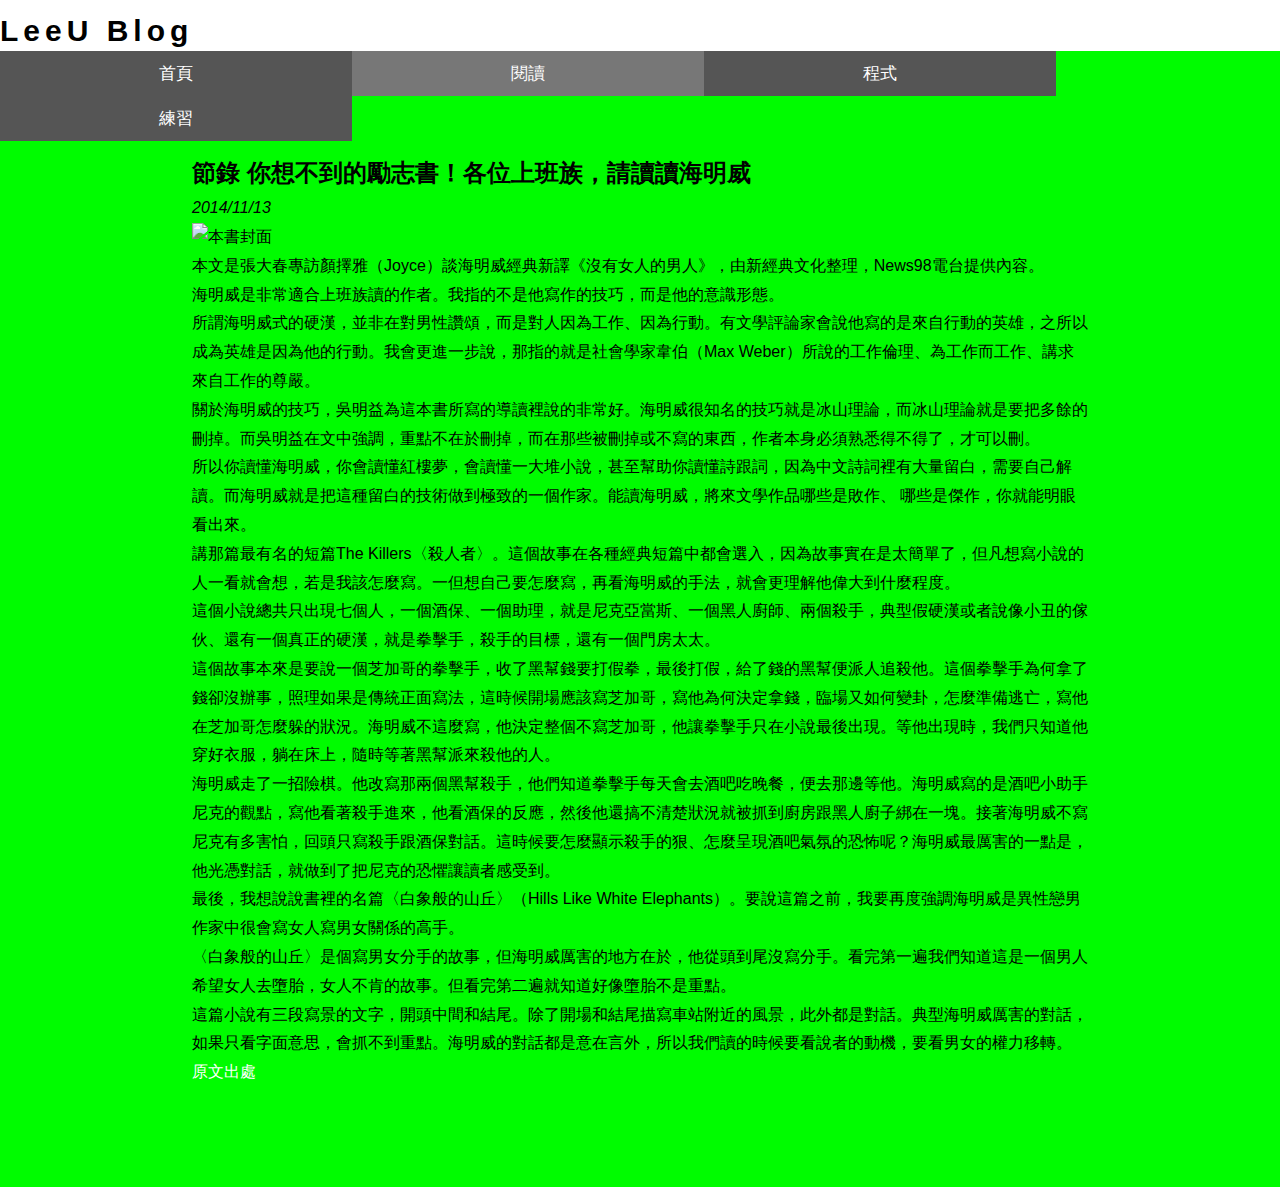
==== RecordPage/Men Without Women.html @ 082e3ec9 "建立檔案" ====
<!DOCTYPE html>
<html lang="en">

<head>
    <meta charset="UTF-8">
    <meta name="viewport" content="width=device-width, initial-scale=1.0">
    <title>Document</title>
    <link rel="stylesheet" href="https://stackpath.bootstrapcdn.com/bootstrap/4.2.1/css/bootstrap.min.css"
        integrity="sha384-GJzZqFGwb1QTTN6wy59ffF1BuGJpLSa9DkKMp0DgiMDm4iYMj70gZWKYbI706tWS" crossorigin="anonymous">
    <link rel="stylesheet" href="../styles/all.css">
</head>

<body>
    <div class="container-fluid">
        <div class="header">
            <div id="logo"><img></div>
            <div id="blog" class="p-1">LeeU Blog</div>
            <ul class="navlist">
                <li class="tablink"><a href="../index.html">首頁</a></li>
                <li class="tablink active"><a href="RecordPage.html">閱讀</a></li>
                <li class="tablink"><a href="../ProgramPage/ProgramPage.html">程式</a></li>
                <li class="tablink"><a href="../WorkPage/WorkPage.html">練習</a></li>
            </ul>
        </div>

        <div id="Record" class="tabcontent">
            <div class="content">
                <h2 class="pb-4">節錄 你想不到的勵志書！各位上班族，請讀讀海明威</h2>
                <p class="text-right"><em>2014/11/13&emsp;</em></p>
                <img class="pt-3 pb-3"
                    src="https://drive.google.com/uc?export=view&id=1RlZVixH1QN7T_V9kaascqfJEvXO4510T" alt="本書封面">
                <p class="pb-4">本文是張大春專訪顏擇雅（Joyce）談海明威經典新譯《沒有女人的男人》，由新經典文化整理，News98電台提供內容。
                </p>
                <p class="pb-4">
                    海明威是非常適合上班族讀的作者。我指的不是他寫作的技巧，而是他的意識形態。<br>
                    所謂海明威式的硬漢，並非在對男性讚頌，而是對人因為工作、因為行動。有文學評論家會說他寫的是來自行動的英雄，之所以成為英雄是因為他的行動。我會更進一步說，那指的就是社會學家韋伯（Max Weber）所說的工作倫理、為工作而工作、講求來自工作的尊嚴。
                </p>
                <p class="pb-4">
                    關於海明威的技巧，吳明益為這本書所寫的導讀裡說的非常好。海明威很知名的技巧就是冰山理論，而冰山理論就是要把多餘的刪掉。而吳明益在文中強調，重點不在於刪掉，而在那些被刪掉或不寫的東西，作者本身必須熟悉得不得了，才可以刪。
                </p>
                <p class="pb-4">
                    所以你讀懂海明威，你會讀懂紅樓夢，會讀懂一大堆小說，甚至幫助你讀懂詩跟詞，因為中文詩詞裡有大量留白，需要自己解讀。而海明威就是把這種留白的技術做到極致的一個作家。能讀海明威，將來文學作品哪些是敗作、 哪些是傑作，你就能明眼看出來。
                </p>
                <p class="pb-4">
                    講那篇最有名的短篇The Killers〈殺人者〉。這個故事在各種經典短篇中都會選入，因為故事實在是太簡單了，但凡想寫小說的人一看就會想，若是我該怎麼寫。一但想自己要怎麼寫，再看海明威的手法，就會更理解他偉大到什麼程度。
                </p>
                <p class="pb-4">
                    這個小說總共只出現七個人，一個酒保、一個助理，就是尼克亞當斯、一個黑人廚師、兩個殺手，典型假硬漢或者說像小丑的傢伙、還有一個真正的硬漢，就是拳擊手，殺手的目標，還有一個門房太太。
                </p>
                <p class="pb-4">
                    這個故事本來是要說一個芝加哥的拳擊手，收了黑幫錢要打假拳，最後打假，給了錢的黑幫便派人追殺他。這個拳擊手為何拿了錢卻沒辦事，照理如果是傳統正面寫法，這時候開場應該寫芝加哥，寫他為何決定拿錢，臨場又如何變卦，怎麼準備逃亡，寫他在芝加哥怎麼躲的狀況。海明威不這麼寫，他決定整個不寫芝加哥，他讓拳擊手只在小說最後出現。等他出現時，我們只知道他穿好衣服，躺在床上，隨時等著黑幫派來殺他的人。
                </p>
                <p class="pb-4">
                    海明威走了一招險棋。他改寫那兩個黑幫殺手，他們知道拳擊手每天會去酒吧吃晚餐，便去那邊等他。海明威寫的是酒吧小助手尼克的觀點，寫他看著殺手進來，他看酒保的反應，然後他還搞不清楚狀況就被抓到廚房跟黑人廚子綁在一塊。接著海明威不寫尼克有多害怕，回頭只寫殺手跟酒保對話。這時候要怎麼顯示殺手的狠、怎麼呈現酒吧氣氛的恐怖呢？海明威最厲害的一點是，他光憑對話，就做到了把尼克的恐懼讓讀者感受到。
                </p>
                <p class="pb-4">
                    最後，我想說說書裡的名篇〈白象般的山丘〉（Hills Like White Elephants）。要說這篇之前，我要再度強調海明威是異性戀男作家中很會寫女人寫男女關係的高手。
                </p>
                <p class="pb-4">
                    〈白象般的山丘〉是個寫男女分手的故事，但海明威厲害的地方在於，他從頭到尾沒寫分手。看完第一遍我們知道這是一個男人希望女人去墮胎，女人不肯的故事。但看完第二遍就知道好像墮胎不是重點。
                    <br>
                    這篇小說有三段寫景的文字，開頭中間和結尾。除了開場和結尾描寫車站附近的風景，此外都是對話。典型海明威厲害的對話，如果只看字面意思，會抓不到重點。海明威的對話都是意在言外，所以我們讀的時候要看說者的動機，要看男女的權力移轉。
                </p>
                <p class="pb-4"><a href="https://www.thenewslens.com/article/9189">原文出處</a></p>

            </div>
        </div>



        <script src="https://code.jquery.com/jquery-3.3.1.slim.min.js"
            integrity="sha384-q8i/X+965DzO0rT7abK41JStQIAqVgRVzpbzo5smXKp4YfRvH+8abtTE1Pi6jizo"
            crossorigin="anonymous"></script>
        <script src="https://cdnjs.cloudflare.com/ajax/libs/popper.js/1.14.6/umd/popper.min.js"
            integrity="sha384-wHAiFfRlMFy6i5SRaxvfOCifBUQy1xHdJ/yoi7FRNXMRBu5WHdZYu1hA6ZOblgut"
            crossorigin="anonymous"></script>
        <script src="https://stackpath.bootstrapcdn.com/bootstrap/4.2.1/js/bootstrap.min.js"
            integrity="sha384-B0UglyR+jN6CkvvICOB2joaf5I4l3gm9GU6Hc1og6Ls7i6U/mkkaduKaBhlAXv9k"
            crossorigin="anonymous"></script>
</body>

</html>
---- styles/all.css ----
html, body, div, span, applet, object, iframe, h1, h2, h3, h4, h5, h6, p, blockquote, pre, a, abbr, acronym, address, big, cite, code, del, dfn, em, img, ins, kbd, q, s, samp, small, strike, strong, sub, sup, tt, var, b, u, i, center, dl, dt, dd, ol, ul, li, fieldset, form, label, legend, table, caption, tbody, tfoot, thead, tr, th, td, article, aside, canvas, details, embed, figure, figcaption, footer, header, hgroup, menu, nav, output, ruby, section, summary, time, mark, audio, video {
    margin: 0;
    padding: 0;
    border: 0;
    vertical-align: baseline;
}

article, aside, details, figcaption, figure, footer, header, hgroup, menu, nav, section {
    display: block;
}

body {
    line-height: 1;
}

ol, ul {
    list-style: none;
}

blockquote, q {
    quotes: none;
}

blockquote:before, blockquote:after, q:before, q:after {
    content: '';
    content: none;
}

table {
    border-collapse: collapse;
    border-spacing: 0;
}

a {
    text-decoration: none;
    color: white;
}

/*--------------------------------------------------------------------------------------------------------------------*/

body, html {
    height: 100%;
    margin: 0;
    font-family: 'Microsoft YaHei', 'STHeiti', Arial, Helvetica, sans-serif;
}

#blog {
    font-size: 30px;
    font-weight: bold;
    letter-spacing: 5px;
    margin-bottom: 5px;
}

.tablink {
    background-color: #555;
    color: white;
    float: left;
    border: none;
    outline: none;
    cursor: pointer;
    padding: 14px 16px;
    font-size: 17px;
    width: 25%;
    text-align: center;
}

.active {
    background-color: #777;
}

.tabcontent {
    width: 100%;
    box-sizing: border-box;
    color: black;
    padding: 100px 0;
    height: 100%;
    line-height: 1.8;
}

.content {
    width: 100%;
    box-sizing: border-box;
    padding: 0 15%;
}

.content img {
    display: block;
    width: 100%;
}

#Home {
    background-color: rgb(255, 196, 0);
}

#Record {
    background-color: rgb(0, 252, 0);
}

#Program {
    background-color: rgb(0, 217, 255);
}

#Works {
    background-color: rgb(0, 255, 170);
}



.card{
    display: inline-block;
    box-sizing: border-box;
    width: 45%;
    height: 520px;
    vertical-align: top;
    overflow: hidden;
}

.card > a{
    color: black;
}

.card-title{
    color: brown;
    font-weight: bold;
}

.card-img-top{
    display:block;
    max-height: 260px;
    max-width: 100%;
    width: auto;
    height: auto;
    margin: 0 auto;
}

@media (max-width: 767.99px){
    .card{
        width: 100%;
    }
}
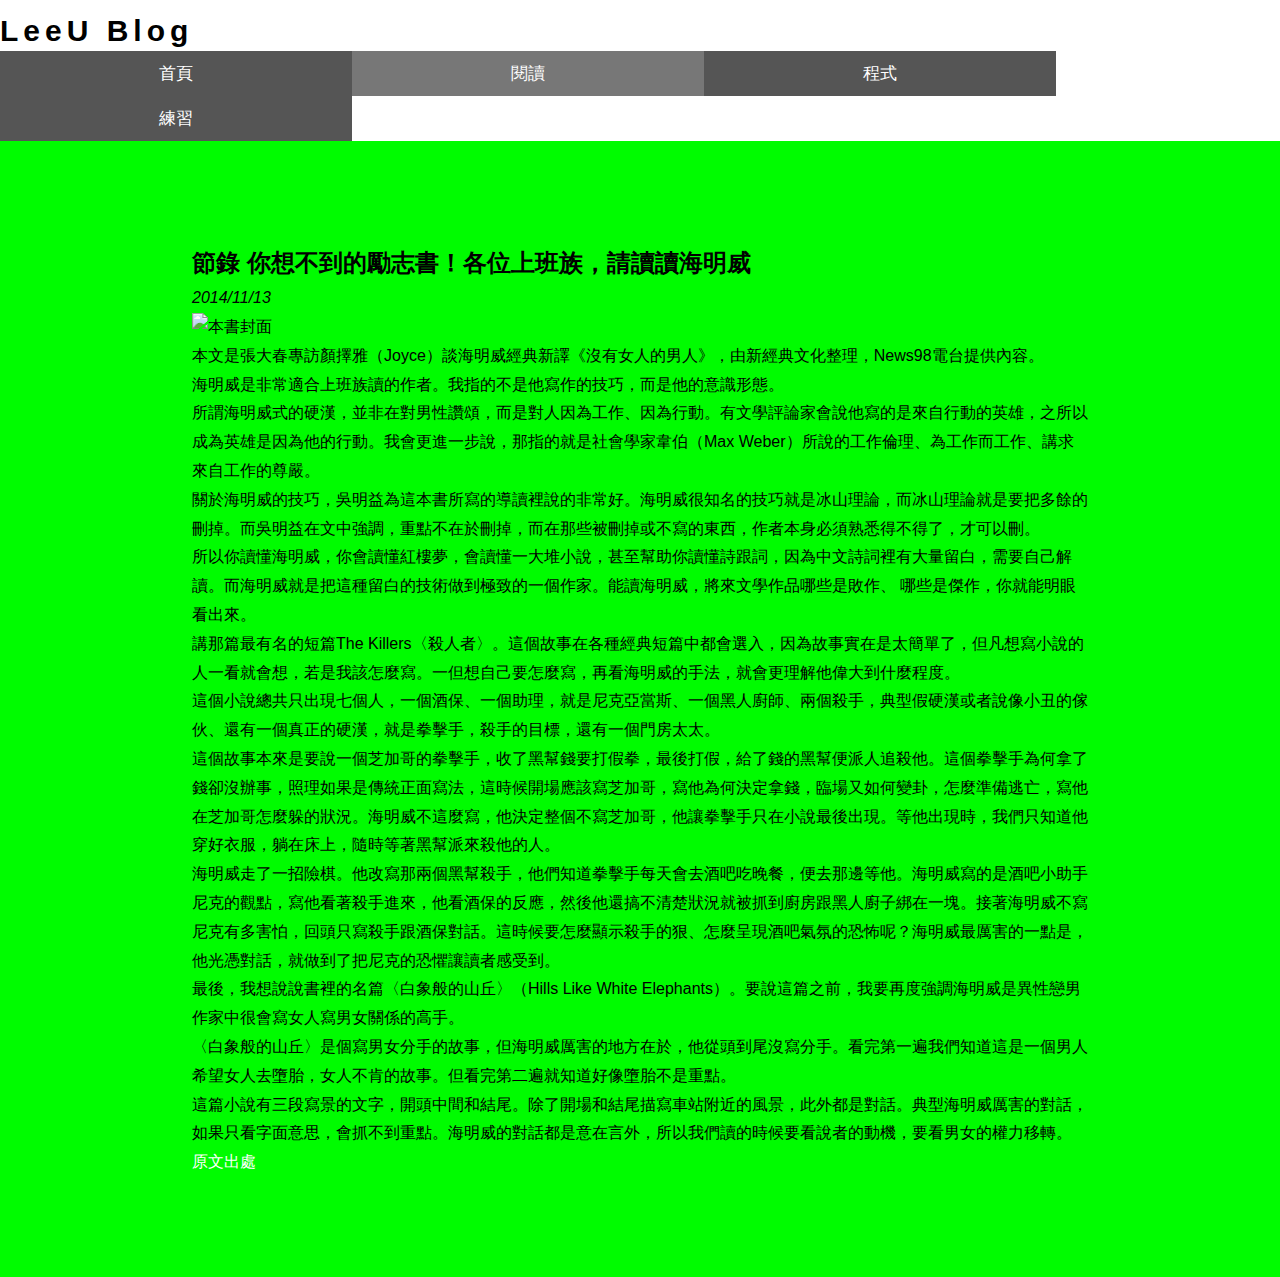
==== commit b5a71740: "update-photo" ====
--- a/RecordPage/Men Without Women.html
+++ b/RecordPage/Men Without Women.html
@@ -28,7 +28,7 @@
                 <h2 class="pb-4">節錄 你想不到的勵志書！各位上班族，請讀讀海明威</h2>
                 <p class="text-right"><em>2014/11/13&emsp;</em></p>
                 <img class="pt-3 pb-3"
-                    src="https://drive.google.com/uc?export=view&id=1RlZVixH1QN7T_V9kaascqfJEvXO4510T" alt="本書封面">
+                    src="https://drive.google.com/uc?export=view&id=1RlZVixH1QN7T_V9kaascqfJEvXO4510T/view" alt="本書封面">
                 <p class="pb-4">本文是張大春專訪顏擇雅（Joyce）談海明威經典新譯《沒有女人的男人》，由新經典文化整理，News98電台提供內容。
                 </p>
                 <p class="pb-4">
--- a/styles/all.css
+++ b/styles/all.css
@@ -75,10 +75,13 @@
     padding: 100px 0;
     height: 100%;
     line-height: 1.8;
+    display: flex;
+    flex-wrap: wrap;
+    justify-content:center;
 }
 
 .content {
-    width: 100%;
+    max-width: 100%;
     box-sizing: border-box;
     padding: 0 15%;
 }
@@ -104,28 +107,25 @@
     background-color: rgb(0, 255, 170);
 }
 
-
-
-.card{
+.card {
     display: inline-block;
     box-sizing: border-box;
-    width: 45%;
-    height: 520px;
-    vertical-align: top;
+    max-width: 45%;
+    height: 500px;
     overflow: hidden;
 }
 
-.card > a{
+.card>a {
     color: black;
 }
 
-.card-title{
+.card-title {
     color: brown;
     font-weight: bold;
 }
 
-.card-img-top{
-    display:block;
+.card-img-top {
+    display: block;
     max-height: 260px;
     max-width: 100%;
     width: auto;
@@ -133,8 +133,18 @@
     margin: 0 auto;
 }
 
-@media (max-width: 767.99px){
+@media (max-width: 767.99px) {
+    .card {
+        max-width: 100%;
+    }
+    .tabcontent{
+        padding: 5% 0;
+    }
+    .content {
+        padding-right:5%;
+        padding-left: 5%;
+    }
     .card{
-        width: 100%;
+        height: auto;
     }
 }